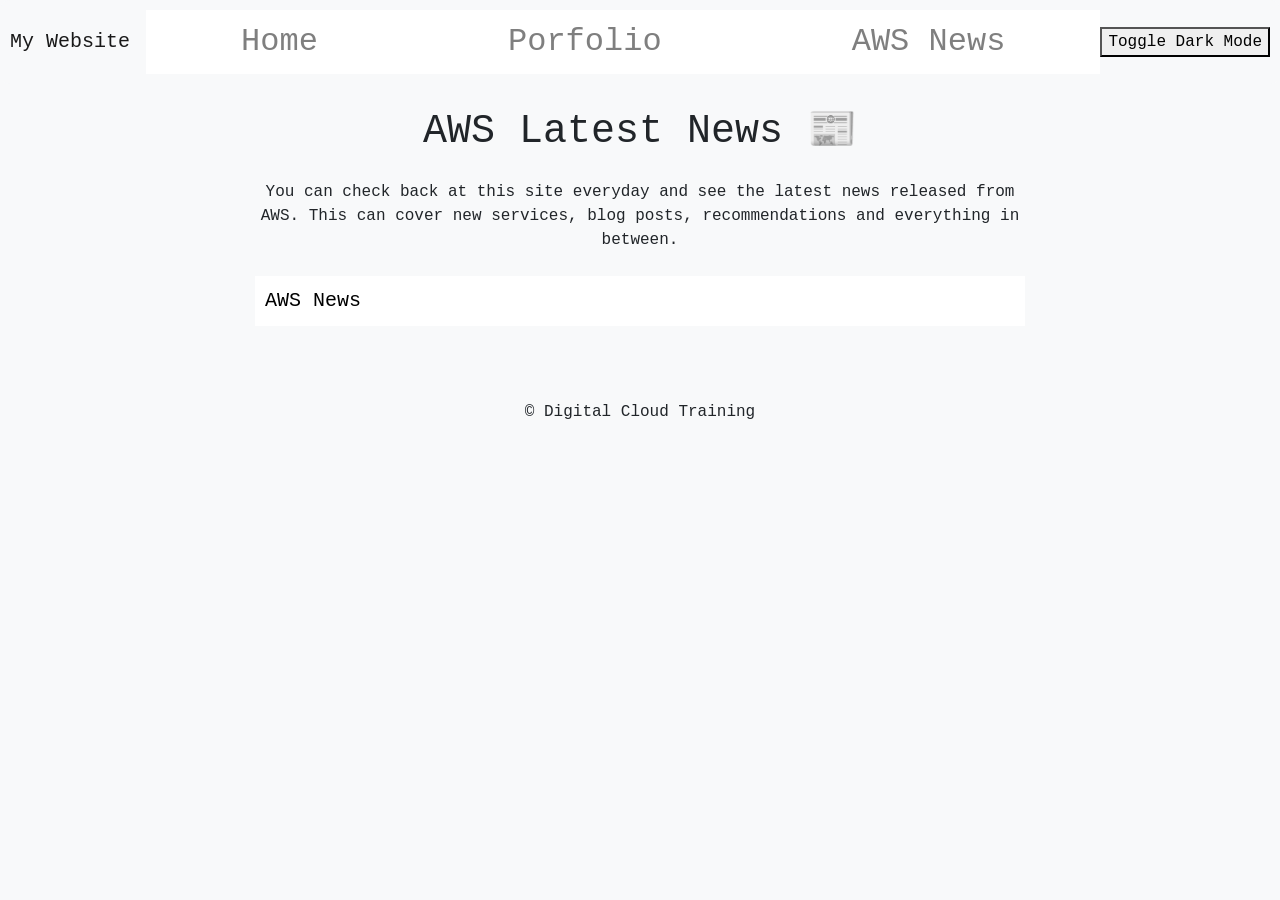
==== aws.html @ e4c70048 "Add files via upload" ====
<!DOCTYPE html>
<html lang="en">

<head>
    <meta charset="UTF-8">
    <meta name="viewport" content="width=device-width, initial-scale=1">
    <title>AWS Latest News</title>
    <link rel="stylesheet" href="https://maxcdn.bootstrapcdn.com/bootstrap/4.5.2/css/bootstrap.min.css">
    <link rel="stylesheet" href="style.css">
</head>

<body>

    <nav class="navbar navbar-expand-lg navbar-light bg-light">
        <a class="navbar-brand" href="index.html">My Website</a>
        <button class="navbar-toggler" type="button" data-toggle="collapse" data-target="#navbarNav" aria-controls="navbarNav" aria-expanded="false" aria-label="Toggle navigation">
          <span class="navbar-toggler-icon"></span>
        </button>
        <div class="collapse navbar-collapse" id="navbarNav">
          <ul class="navbar-nav">
            <li class="nav-item">
              <a class="nav-link" href="index.html">Home</a>
            </li>
            <li class="nav-item">
              <a class="nav-link" href="blog.html">Porfolio</a>
            </li>
            <li class="nav-item">
              <a class="nav-link" href="aws.html">AWS News</a>
            </li>
          </ul>
        </div>
        <button id="dark-mode-toggle">Toggle Dark Mode</button>
    </nav>
      
      

    <div class="container text-center">
        <header>
            <h1 class="my-4">AWS Latest News &#128240</h1>
            <p>You can check back at this site everyday and see the latest news released from AWS. This can cover new services, blog posts, recommendations and everything in between.</p>
        </header>


        <section id="news-posts" class="my-4">
            <button class="section-button">AWS News</button>
            <div id="posts-container">
                <!-- posts will be injected here by JavaScript -->
            </div>
        </section>


        <footer class="my-4">
           <p>&copy; Digital Cloud Training</p>
        </footer>
    </div>

    <script src="script.js"></script>
    <script src="aws.js"></script>
    <script src="https://ajax.googleapis.com/ajax/libs/jquery/3.5.1/jquery.min.js"></script>
    <script src="https://cdnjs.cloudflare.com/ajax/libs/popper.js/1.16.0/umd/popper.min.js"></script>
    <script src="https://maxcdn.bootstrapcdn.com/bootstrap/4.5.2/js/bootstrap.min.js"></script>
</body>

</html>
---- style.css ----
body {
 font-family: 'Courier New', Courier, monospace;
 background-color: #f8f9fa;
}

.navbar {
 padding: 10px;
 border-radius: 10px;
}

.navbar-nav {
 width: 100%;
 justify-content: space-around;
}

.nav-item {
 flex-grow: 1;
 text-align: center;
}

.nav-link {
 font-size: 2em;
 color: #000000;
 background-color: #ffffff;
 transition: background-color 0.3s, color 0.3s;
}

.nav-link:hover {
 color: #ffffff;
 background-color: #000000;
}

.container {
 max-width: 800px;
}

section {
 justify-content: center;
}

.section-button {
 width: 100%;
 background-color: #ffffff;
 color: #000000;
 border: none;
 padding: 10px;
 font-size: 20px;
 cursor: pointer;
 text-align: left;
 transition: background-color 0.3s, color 0.3s;
}

.section-button:hover {
 background-color: #000000;
 color: #ffffff;
}

#blog-posts,
#comments,
#view-counter {
 border: 1px solid #ddd;
 border-radius: 5px;
}

#posts-container,
#comments-container,
#counter-container {
 margin-top: 10px;
 padding: 20px;
}

#comment-form-container,
#contact-form-container {
 display: flex;
 justify-content: center;
 align-items: center;
 flex-direction: column;
 margin: 0 auto;
 padding: 20px;
}

#comment-form,
#contact-form {
 width: 80%;
 max-width: 500px;
 display: flex;
 flex-direction: column;
 align-items: center;
}

#comment-form textarea,
.form-input,
.form-textarea {
 width: 100%;
 padding: 10px;
 margin-bottom: 10px;
 border: 1px solid #ccc;
 border-radius: 4px;
}

#comment-form button,
.form-button {
 background-color: #ffffff;
 border: none;
 color: #000000;
 padding: 10px 20px;
 text-align: center;
 text-decoration: none;
 display: inline-block;
 font-size: 16px;
 margin: 4px 2px;
 transition-duration: 0.4s;
 cursor: pointer;
 border-radius: 4px;
}

#comment-form button:hover,
.form-button:hover {
 background-color: #000000;
 color: #ffffff;
}

#spinner-container {
 display: flex;
 align-items: center;
 justify-content: center;
 height: 100vh;
 position: fixed;
 width: 100%;
 top: 0;
 left: 0;
 z-index: 1000;
 background-color: rgba(255, 255, 255, 0.5);
}

/* Dark Mode Styles */
.dark-mode {
 background-color: #121212;
 color: #ffffff;
}

.dark-mode .section-button,
.dark-mode .form-button {
 color: #ffffff;
 background-color: #333333;
}

.dark-mode .section-button:hover,
.dark-mode .form-button:hover {
 background-color: #4d4d4d;
}

.dark-mode #blog-posts,
.dark-mode #comments,
.dark-mode #view-counter,
.dark-mode #posts-container,
.dark-mode #comments-container,
.dark-mode #counter-container,
.dark-mode #comment-form-container,
.dark-mode #contact-form-container {
 border-color: #444444;
}

.dark-mode #comment-form textarea,
.dark-mode .form-input,
.dark-mode .form-textarea {
 background-color: #333333;
 color: #ffffff;
 border-color: #444444;
}

.dark-mode #spinner-container {
 background-color: rgba(0, 0, 0, 0.5);
}
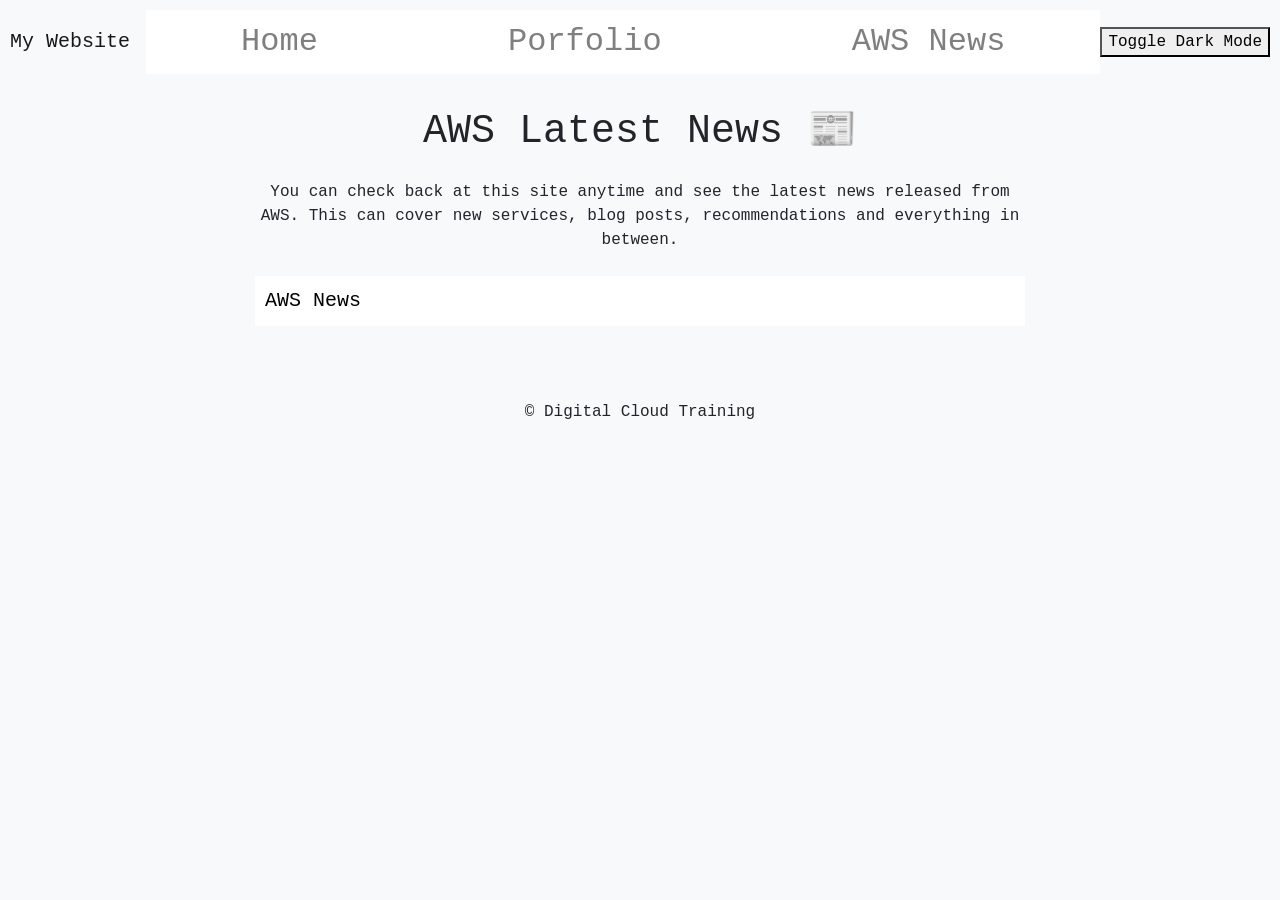
==== commit 29e7882a: "edited wording on aws.html" ====
--- a/aws.html
+++ b/aws.html
@@ -37,7 +37,7 @@
     <div class="container text-center">
         <header>
             <h1 class="my-4">AWS Latest News &#128240</h1>
-            <p>You can check back at this site everyday and see the latest news released from AWS. This can cover new services, blog posts, recommendations and everything in between.</p>
+            <p>You can check back at this site anytime and see the latest news released from AWS. This can cover new services, blog posts, recommendations and everything in between.</p>
         </header>
 
 
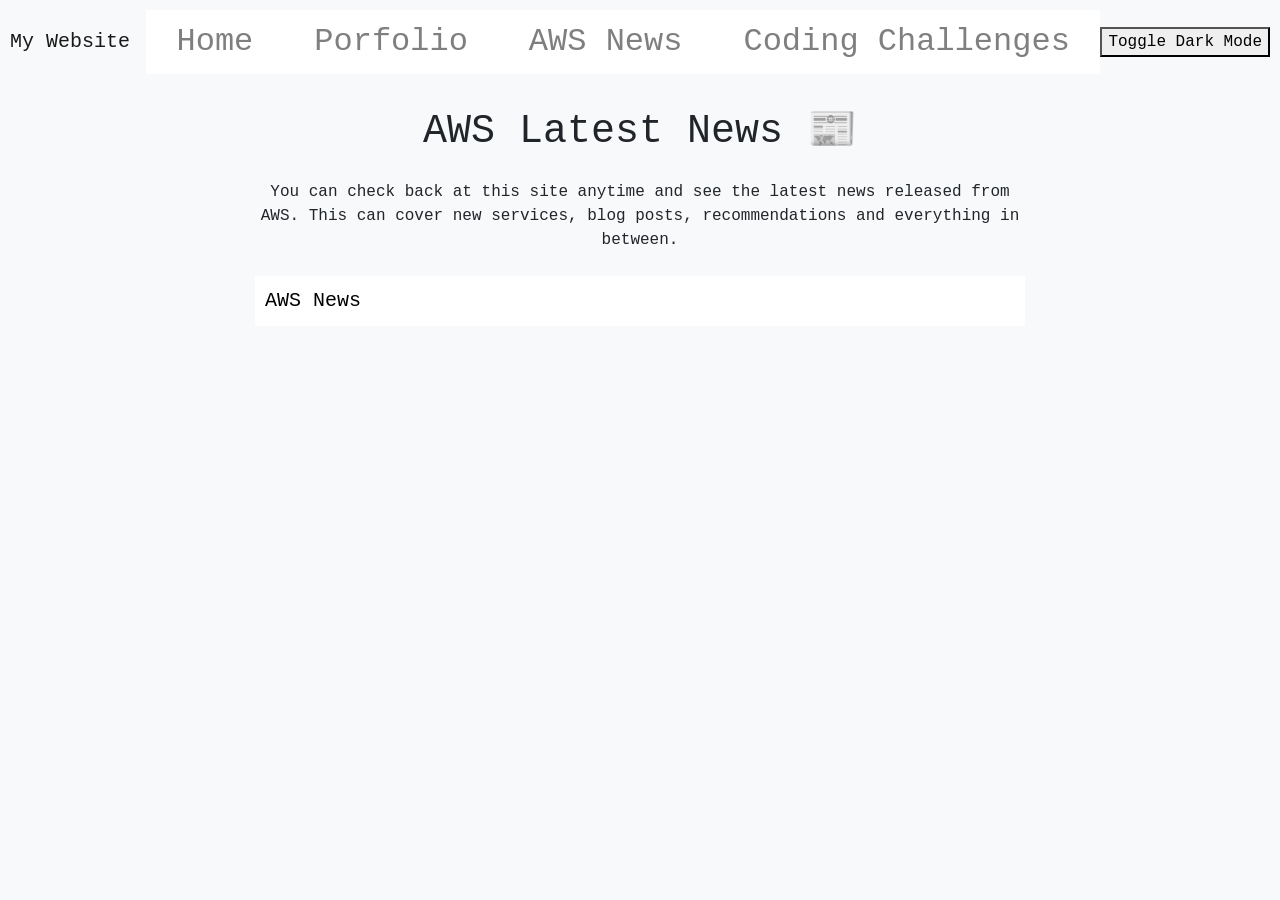
==== commit 4f656a29: "added html for python coding challenge page" ====
--- a/aws.html
+++ b/aws.html
@@ -27,6 +27,9 @@
             <li class="nav-item">
               <a class="nav-link" href="aws.html">AWS News</a>
             </li>
+            <li class="nav-item">
+              <a class="nav-link" href="coding.html">Coding Challenges</a>
+            </li>
           </ul>
         </div>
         <button id="dark-mode-toggle">Toggle Dark Mode</button>
@@ -50,7 +53,6 @@
 
 
         <footer class="my-4">
-           <p>&copy; Digital Cloud Training</p>
         </footer>
     </div>
 
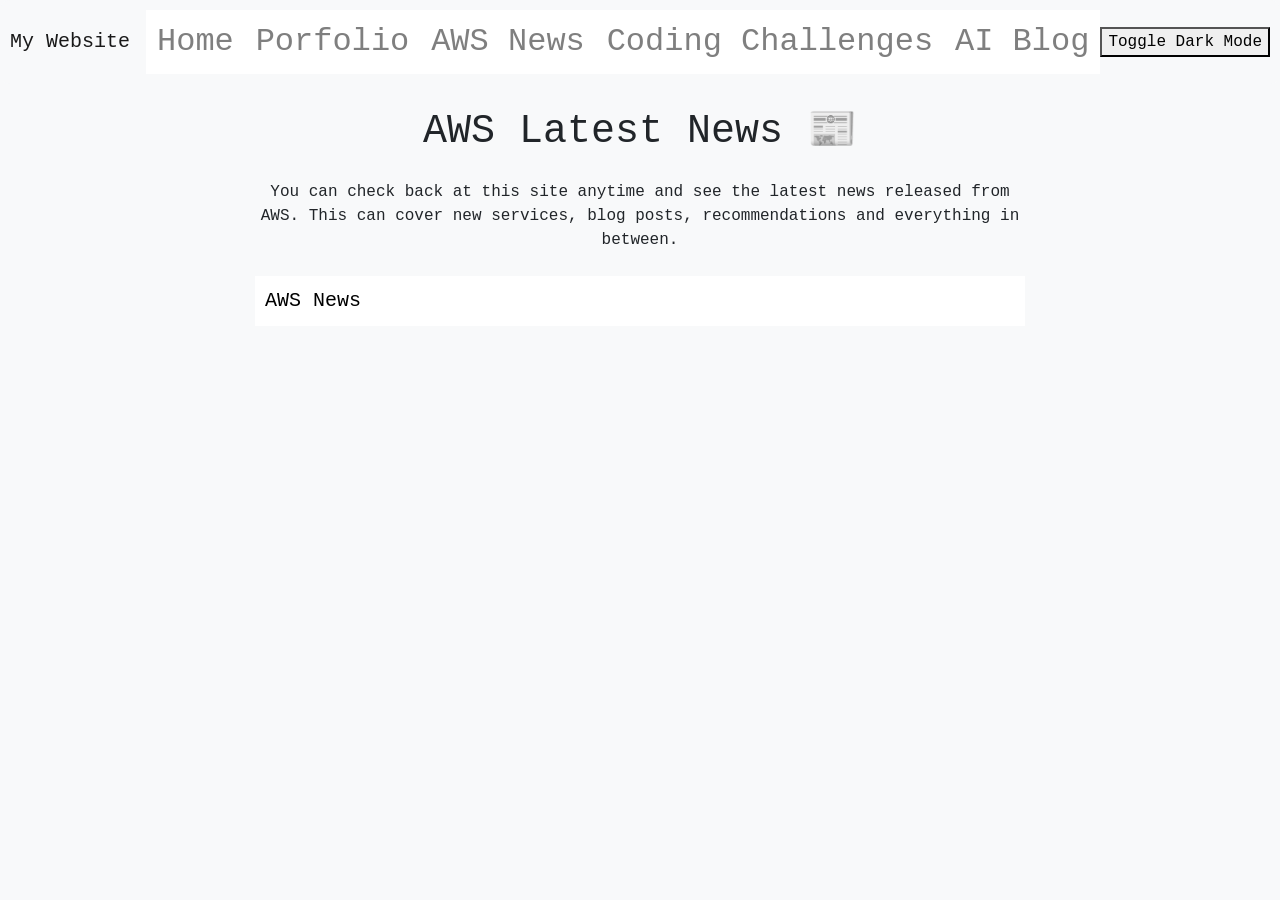
==== commit e0129e27: "added ai microservice" ====
--- a/aws.html
+++ b/aws.html
@@ -29,6 +29,9 @@
             </li>
             <li class="nav-item">
               <a class="nav-link" href="coding.html">Coding Challenges</a>
+            </li>
+            <li class="nav-item">
+              <a class="nav-link" href="ai.html">AI Blog</a>
             </li>
           </ul>
         </div>
